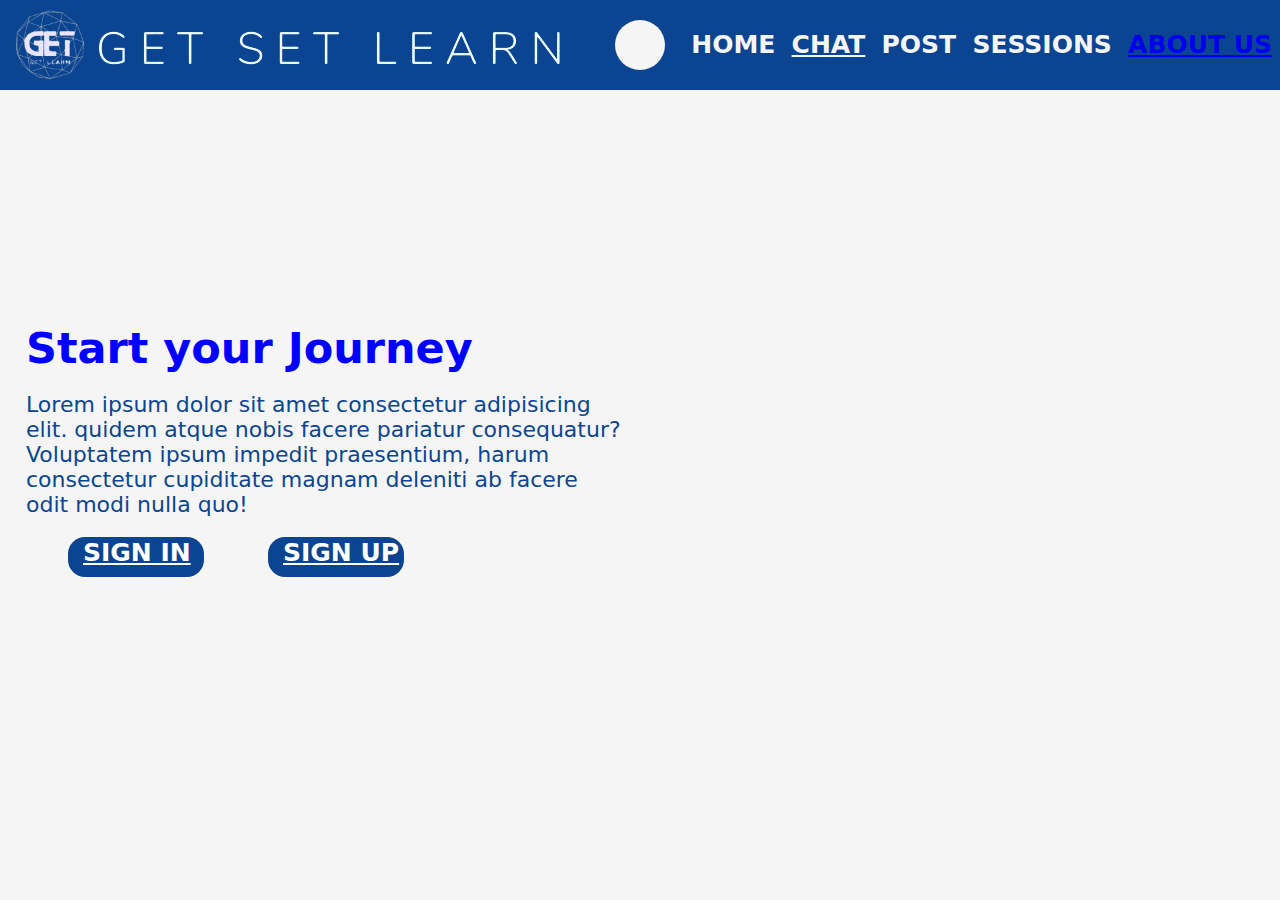
==== index.html @ 8e603948 "Add files via upload" ====
<!DOCTYPE html>
<html lang="en">
<head>
    <meta charset="UTF-8">
    <meta http-equiv="X-UA-Compatible" content="IE=edge">
    <meta name="viewport" content="width=device-width, initial-scale=1.0">
    <title>Get_set_learn</title><link rel="shortcut icon" href="img.png" type="image/x-icon">

    <link rel="stylesheet" href="index.css">

</head>

<body>

    <div class="navbar">

        <img class="brand" src="img.png" alt="brand image" > 
        <img class="bname" src="img2.png" alt="brand name">

        <div class="search-box">
            <button class="btn-search"><i class="fas fa-search"></i></button>
            <input type="text" class="input-search" placeholder="Type to Search...">
          </div>
        
       

        <div class="navigation">
        
         <h2>HOME</h2>
 
         <div class="live">

            <a class="achat" href="chat.html"><h2>CHAT</h2></a>

            

            </div>
        
             <h2>POST</h2>

         <div class="courses">

            <h2>SESSIONS</h2>
            <div class="cmore">

                <div class="session">
                    <h2> <a href="class.html"> Search Session 🔍</a></h2>
                </div>

                
                <hr>
                <h2>Start a Session</h2>
            </div>

         </div>

        

         <h2> <a href="about_us.html">ABOUT US</a> </h2>

       </div> 

    </div>
    
    <div class="herosection">
        
        
        <h1>Start your Journey</h1>
        <p>Lorem ipsum dolor sit amet consectetur adipisicing <br>elit. quidem atque nobis facere pariatur consequatur?<br> Voluptatem ipsum impedit praesentium, harum<br> consectetur cupiditate magnam deleniti ab facere<br> odit modi nulla quo!</p>

        <div class="btn">
            <h3>
                <a class="chat" href="signin.html"> SIGN IN</a>
                </h4>
            <h3 > 
                <a href="signup.html"  > SIGN UP</a> </h3>
        </div>

    </div>
    <div class="bcg"></div>

</body>
</html>
---- index.css ----
*{
    margin: 0%;
    padding: 0;
    box-sizing: border-box;
    font-family: system-ui, -apple-system, BlinkMacSystemFont, 'Segoe UI', Roboto, Oxygen, Ubuntu, Cantarell, 'Open Sans', 'Helvetica Neue', sans-serif;
}
body
{
    background-color: whitesmoke;
}
.navbar{
    height: 90px;
    width: 103%;
    background:rgb(11, 69, 145);
    
    position: absolute;
    top: 0px;
    z-index: 2;
    align-items: center;
    display: flex;
    padding-left: 30px;  
}
.brand
{
    height: 160px;
    width: 850px;
    margin-left: -60px;
    margin-bottom: 14px;
}
.bname
{
    margin-top: 10px;
    margin-left: -50px;
}
.search-box{
    
    margin-left: 35px;
    width: fit-content;
    height: fit-content;
    position: relative;
  }
  .input-search{
    height: 50px;
    width: 50px;
    border-style: none;
    padding: 10px;
    font-size: 18px;
    letter-spacing: 2px;
    outline: none;
    border-radius: 25px;
    transition: all .5s ease-in-out;
    background-color: whitesmoke;
    padding-right: 40px;
    color:#fff;
  }
  .input-search::placeholder{
    color:rgba(255,255,255,.5);
    font-size: 18px;
    letter-spacing: 2px;
    font-weight: 100;
  }
  .btn-search{
    width: 50px;
    height: 50px;
    border-style: none;
    font-size: 20px;
    font-weight: bold;
    outline: none;
    cursor: pointer;
    border-radius: 50%;
    position: absolute;
    right: 0px;
    color:#ffffff ;
    background-color:transparent;
    pointer-events: painted;  
  }
  .btn-search:focus ~ .input-search{
    width: 300px;
    border-radius: 0px;
    background-color: transparent;
    border-bottom:1px solid rgba(255,255,255,.5);
    transition: all 500ms cubic-bezier(0, 0.110, 0.35, 2);
  }
  .input-search:focus{
    width: 300px;
    border-radius: 0px;
    background-color: transparent;
    border-bottom:1px solid rgba(255,255,255,.5);
    transition: all 500ms cubic-bezier(0, 0.110, 0.35, 2);
  }

.navigation
{
    
    display: flex;
    width: 5000px ;
    justify-content: space-evenly;
    align-items: start;
    height: 110px; ;
    margin-left: 10px;
    margin-right: 30px;
    margin-top: 80px;
    color: whitesmoke;
  
}
.navigation h2
{
    cursor: pointer;
font-size: 25px;
}
.lmore
{
    position: relative;
    display: none;
    margin-top: 8px ;
    margin-left: 50px;
    margin-bottom: 80px;
    height: 58px;
   
    border-radius: 10px ;
    
    background-color: black ;
  
    width: 180px;
    color:whitesmoke;
    font-weight: 190 !important;
  

}

.lmore a{
    font-size: 20px !important;
padding-left: 2px;
    border-radius: 8px;
    
}
.lmore a:hover
{
    background-color:whitesmoke;
    color:rgb(11, 69, 145) ;
}
.live:hover .lmore
{
   display: block;
   color: #ffffff;
}
.live:hover{
    color: #ffffff;
}
.cmore
{
    position: relative;
    display: none;
    margin-top: 8px ;
    margin-left: 50px;
    margin-bottom: 80px;
    height: 62px;
   
    border-radius: 10px ;
    
    background-color: black ;
  
    width: 180px;
    color:whitesmoke;
    font-weight: 190 !important;
  

}
.cmore h2
{
    font-size: 20px !important;
padding-left: 2px;
    border-radius: 8px;
}

.cmore h2:hover
{
    background-color:whitesmoke;
    color:rgb(11, 69, 145) ;
}
.courses:hover .cmore
{
    display: block;
}



.herosection
{
    z-index: 1;
    height: 100vh; 
    width:103% ;
   
  
    position: absolute;
    display: flex;
    flex-direction: column;
    justify-content: center;
    padding-left: 26px;
  
}

.herosection h1
{
    
    color:blue;
    font-size: 43px;
}
.herosection p
{
margin-top: 19px;
    color: rgb(11, 69, 145);
    font-size: 22px;
}
.btn
{
    cursor: pointer;
    margin-top: 20px;
    margin-left: 10px;
    display: flex;
    justify-content: space-around;
    
    height: 40px;

    width: 400px;
   
    color: rgb(248, 248, 248);
   
}
 h3{
    background-color: rgb(11, 69, 145);
    border-radius: 17px;
    width: 136px;
    padding-left: 15px;
    padding-top: 1px;
    font-size: 25px;
    font-weight: 700;
    
}
 h4{
    padding-left: 15px;
    font-size: 27px;
    font-weight: 700;
    background-color:rgb(11, 69, 145);
    border-radius: 17px;
    width: 136px;
    position: relative;
    
}
.btn :hover
{
   background: rgb(60, 173, 218);
   color: rgb(11, 69, 145); 
   
   
}
.bcg
{
    align-items: center;
    height: 100vh; 
    width:103% ;
    background-repeat: no-repeat;
    background-size: cover;
    animation: changeimg 13s linear infinite;
}
@keyframes changeimg{

    0%{
        background-image: url();
    }

    50%{
        background-image: url();
    }

    100%{
        background-image: url();
    }


}
.btn h3 a{
    color: white;
}
.btn h4 a{
  margin-left: 17px;
    color: white;
}
.live .achat
{
    color: whitesmoke;
}

.cmore .session h2 a
{
    color: whitesmoke;
}
.cmore .session h2 a:hover
{
    color: rgb(11, 69, 145);
}
.navigation abt
{
    cursor: pointer;
font-size: 25px;
}
.cmore abt
{
    font-size: 20px !important;
padding-left: 2px;
    border-radius: 8px;
}

.cmore abt:hover
{
    background-color:whitesmoke;
    color:rgb(11, 69, 145) ;
}
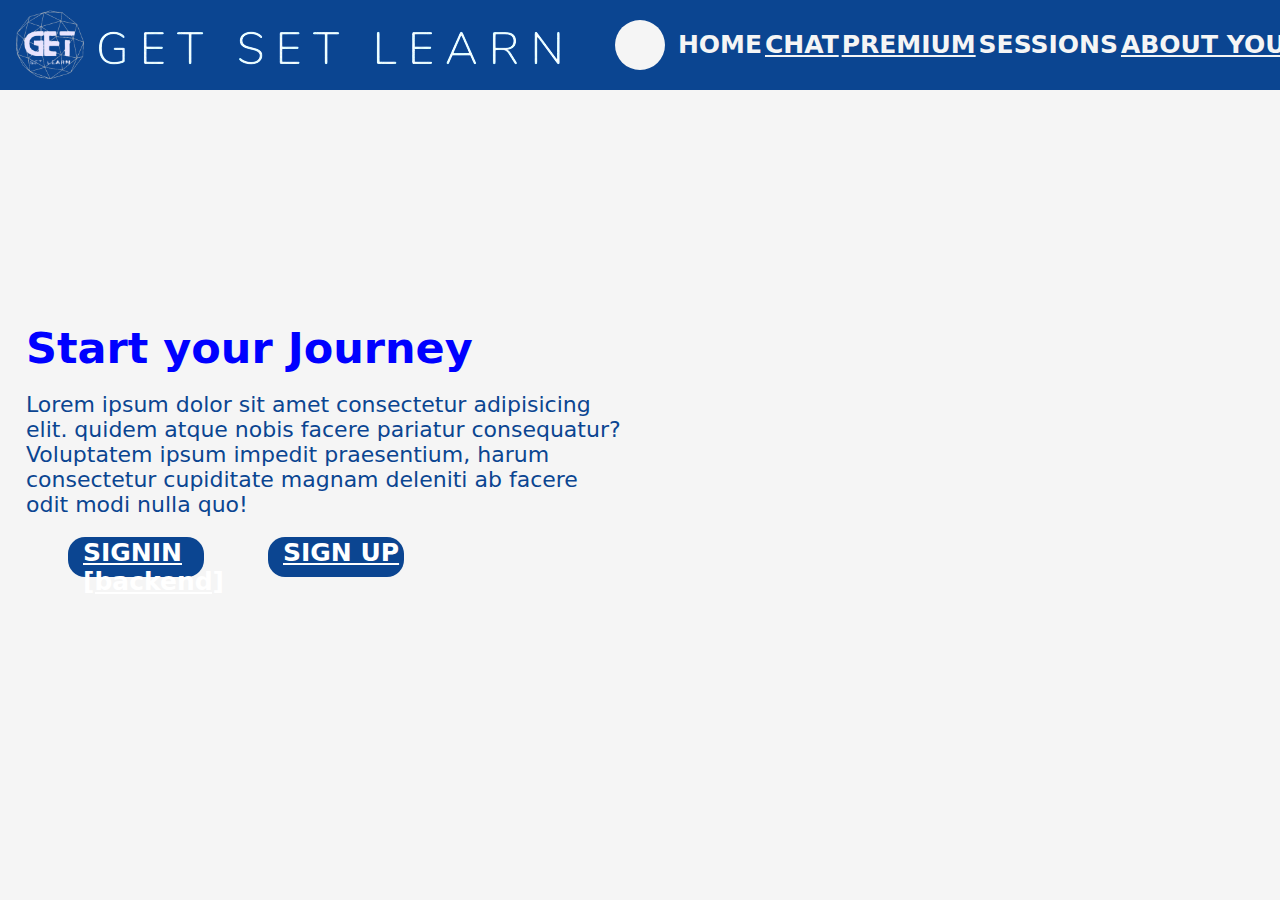
==== commit d2946a13: "Add files via upload" ====
--- a/index.html
+++ b/index.html
@@ -36,7 +36,13 @@
 
             </div>
         
-             <h2>POST</h2>
+            <div class="live">
+
+                <a class="achat" href="premium.html"><h2>PREMIUM</h2></a>
+    
+                
+    
+                </div>
 
          <div class="courses">
 
@@ -55,8 +61,9 @@
          </div>
 
         
-
-         <h2> <a href="about_us.html">ABOUT US</a> </h2>
+         <div class="live">
+          <a class="achat" href="about_me.html"><h2>ABOUT YOU</h2></a>
+        </div>
 
        </div> 
 
@@ -70,14 +77,14 @@
 
         <div class="btn">
             <h3>
-                <a class="chat" href="signin.html"> SIGN IN</a>
+                <a class="chat" href="signin.html"> SIGNIN [backend]</a>
                 </h4>
             <h3 > 
                 <a href="signup.html"  > SIGN UP</a> </h3>
         </div>
 
     </div>
+    
     <div class="bcg"></div>
-
 </body>
 </html>--- a/index.css
+++ b/index.css
@@ -266,15 +266,15 @@
 @keyframes changeimg{
 
     0%{
-        background-image: url();
+        background-image: url(img2.jpg);
     }
 
     50%{
-        background-image: url();
+        background-image: url(img2.jpg);
     }
 
     100%{
-        background-image: url();
+        background-image: url(img2.jpg);
     }
 
 
